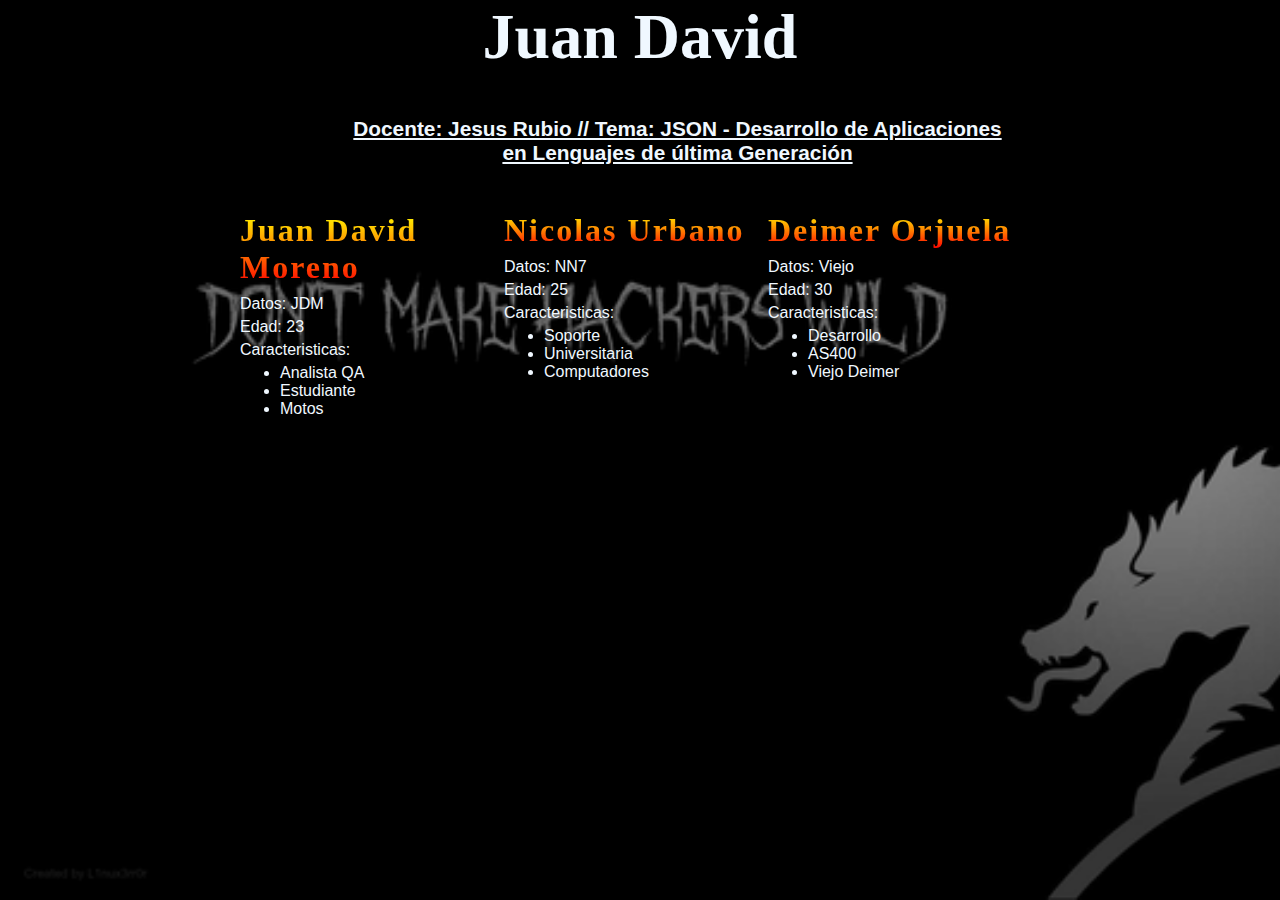
==== index.html @ 51656680 "cambio html" ====
<html lang="en-us">
  <head>
    <meta charset="utf-8">
    <title>Ejercicio Prueba</title>
    <link href="https://fonts.googleapis.com/css?family=Faster+One" rel="stylesheet">
    <link rel="stylesheet" href="style.css">
  </head>
  <body>

      <header>

      </header>

          <section>
          </section>

          <script>
              const header = document.querySelector('header');
              const section = document.querySelector('section');

              const requestURL = 'pruebaJD.json';
              const request = new XMLHttpRequest();

              request.open('GET', requestURL);
              request.responseType = 'json';
              request.send();

              request.onload = function () {
                  const superHeroes = request.response;
                  populateHeader(pruebaJD);
                  showHeroes(pruebaJD);
              }


              function populateHeader(jsonObj) {
                  const myH1 = document.createElement('h1');
                  myH1.textContent = jsonObj['titulo'];
                  header.appendChild(myH1);

                  const myPara = document.createElement('p');
                  myPara.textContent = 'Docente: ' + jsonObj['docente'] + ' // Tema: ' + jsonObj['tema'];
                  header.appendChild(myPara);
              }

              function showHeroes(jsonObj) {
                  const heroes = jsonObj['members'];

                  for (var i = 0; i < heroes.length; i++) {
                      const myArticle = document.createElement('article');
                      const myH2 = document.createElement('h2');
                      const myPara1 = document.createElement('p');
                      const myPara2 = document.createElement('p');
                      const myPara3 = document.createElement('p');
                      const myList = document.createElement('ul');

                      myH2.textContent = heroes[i].nombre;
                      myPara1.textContent = 'Datos: ' + heroes[i].datos;
                      myPara2.textContent = 'Edad: ' + heroes[i].edad;
                      myPara3.textContent = 'Caracteristicas:';

                      const caracteristicaS = heroes[i].caracteristicas;
                      for (var j = 0; j < caracteristicaS.length; j++) {
                          const listItem = document.createElement('li');
                          listItem.textContent = caracteristicaS[j];
                          myList.appendChild(listItem);
                      }

                      myArticle.appendChild(myH2);
                      myArticle.appendChild(myPara1);
                      myArticle.appendChild(myPara2);
                      myArticle.appendChild(myPara3);
                      myArticle.appendChild(myList);

                      section.appendChild(myArticle);
                  }
              }

              request.open('GET', requestURL);
              request.responseType = 'text'; // recibimos una cadena de tipo "string"
              request.send();

              request.onload = function () {
                  const superHeroesText = request.response; // cogemos la cadena de response
                  const superHeroes = JSON.parse(superHeroesText); // la convertimos a objeto
                  populateHeader(superHeroes);
                  showHeroes(superHeroes);
              }

              const myJSON = { "nombre": "Chris", "edad": "38" };
              myJSON
              const myString = JSON.stringify(myJSON);
              myString

          </script>

  </body>
</html>
---- style.css ----
/* || general styles */

html {
    font-family: 'helvetica neue', helvetica, arial, sans-serif;
    background-image: url(bk.webp);
    background-size: cover;
}

body {
    width: 800px;
    margin: 0 auto;
    color: aliceblue;
}

h1, h2 {
  font-family: Forte, cursive;
  color: aliceblue;
  font-size: 25%;
}

/* header styles */

h1 {
  font-size: 4rem;
  text-align: center;
  color: aliceblue;
}

header p {
  font-size: 1.3rem;
  font-weight: bold;
  text-align: center;
  color: aliceblue;
  text-decoration: underline;
  width: 675px;
  padding-left: 100px;
}

/* section styles */

section article {
  width: 33%;
  float: left;
  color: aliceblue;
}

section p {
  margin: 5px 0;
  color: aliceblue;
}

section ul {
  margin-top: 0;
  color: aliceblue;
}

h2 {
  font-size: 200%;
  letter-spacing: 2px;
  margin-bottom: 9px;
  background: linear-gradient(yellow,red);
  -webkit-background-clip: text;
  color: transparent;  
}
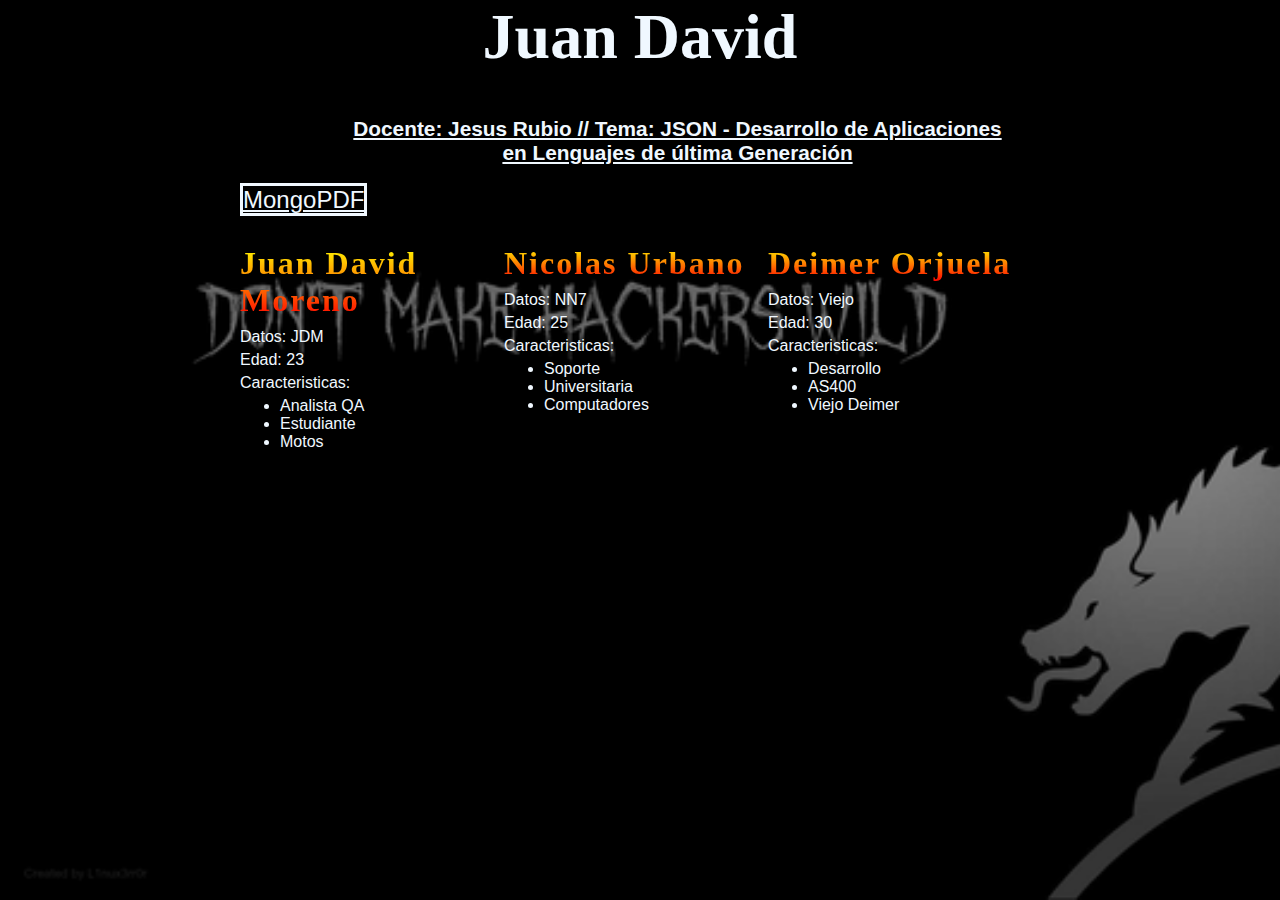
==== commit 597b7760: "Include PDF" ====
--- a/index.html
+++ b/index.html
@@ -12,8 +12,11 @@
       </header>
 
           <section>
+            <p >
+            <a href="https://github.com/juandavid30/proyecto.github.io/blob/main/Juan%20David%20Moreno%20Gomez%20MongoDB.pdf" target="_blank"> MongoPDF  </a>
+          </p>
           </section>
-
+          
           <script>
               const header = document.querySelector('header');
               const section = document.querySelector('section');
--- a/style.css
+++ b/style.css
@@ -49,6 +49,13 @@
   color: aliceblue;
 }
 
+section a {
+  margin: 5px 0;
+  color: aliceblue;
+  border: solid;
+  font-size: x-large;
+}
+
 section ul {
   margin-top: 0;
   color: aliceblue;
